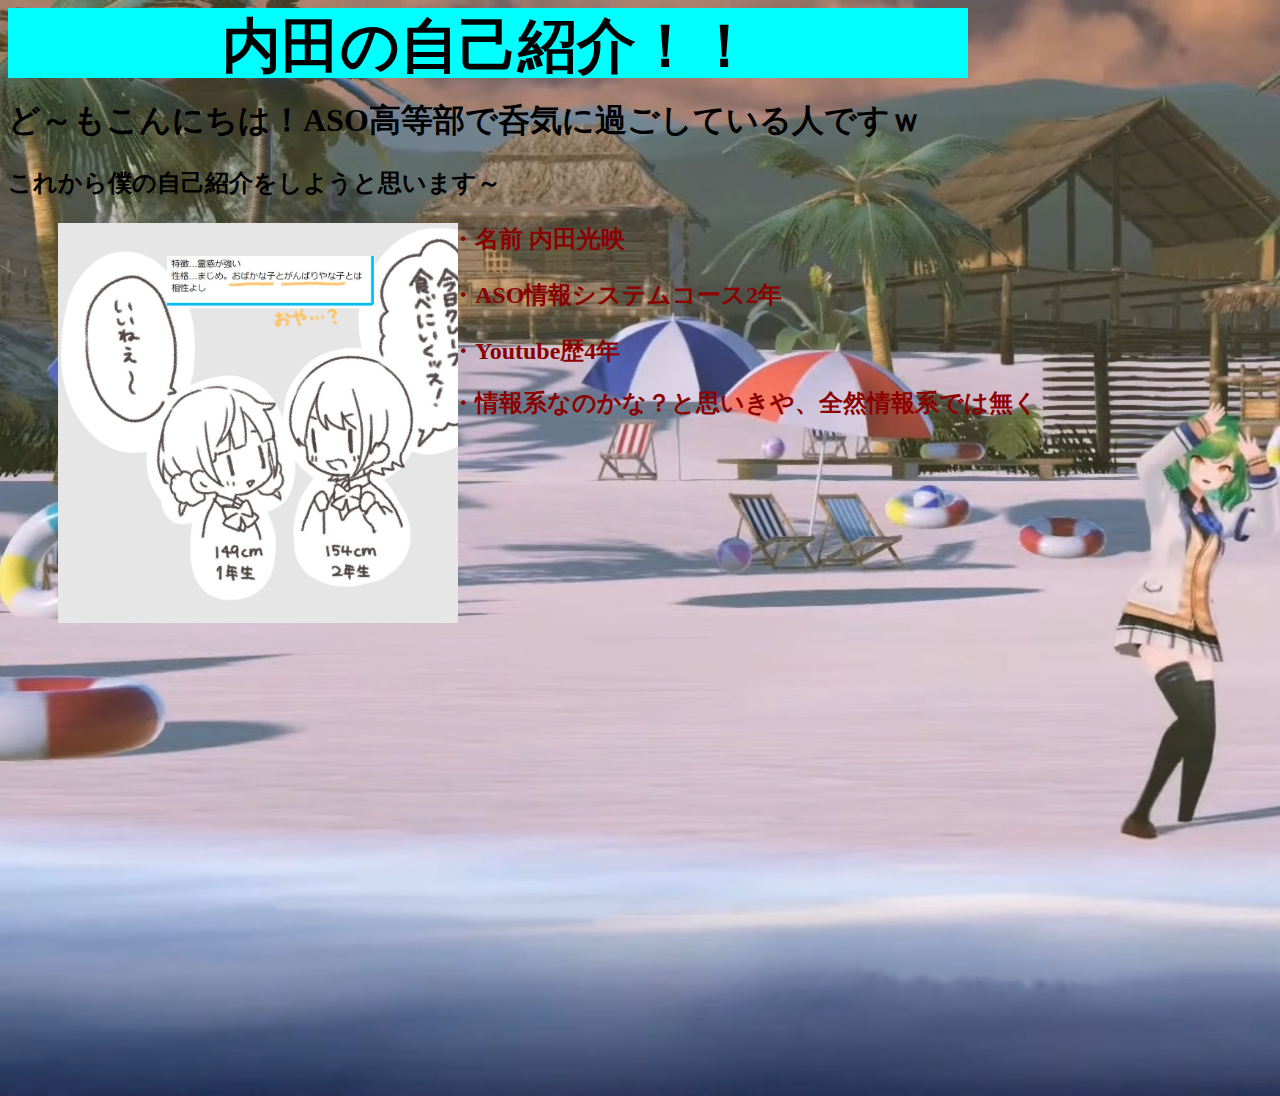
==== index.html @ 819756c4 "Cheanged 2023/01/24" ====
<!DOCTYPE html>
<html lang="jp">
<head>
    <meta charset="UTF-8">
    <title>なんかのサイト</title>

</head>

<body>
<link href="Style.css" rel="stylesheet">
<div class="header">
    <h3>内田の自己紹介！！</h3>
        </div>
</div>

<div class="profile">
    <h1>ど～もこんにちは！ASO高等部で呑気に過ごしている人ですｗ</h1>
    <h2><p>これから僕の自己紹介をしようと思います～</p></h2>

</div>
<div class="main">
    <h2>・名前 内田光映</h2>
    <h2><p>・ASO情報システムコース2年</p></h2>
    <h2>・Youtube歴4年</h2>
    <p>
    <h2>・情報系なのかな？と思いきや、全然情報系では無く</p></h2>
</div>
<div class="photo">
    <link href="Style.css" rel="stylesheet">
</div>
</body>
</html>
---- Style.css ----
@charset "uff-8";

.header h1,h2,h3,h4,h5,h6 {
    margin-top: 0px;
}
.header {

    width:960px ;
    height: 70px;
    margin: auto 0px;
    text-align: center;
    background-color: aqua;
    font-size: 50px;

}



body{
background-image: url("YouTube - 個人 - Microsoft​ Edge 2022_12_30 13_44_20.png");
    background-size: cover;
    width: 1920px;
    height: 1080px;
    object-fit: contain;
}
.profile {
    color: black;
}

.main{
    color: darkred;
    float: right;
    margin: 0px 890px 100px 10px; /*marginは上右下左の順で書く*/
}
.photo {
    background-image: url("D1dWWYOVAAEAaAa.jpg");
    background-size: cover;
    width: 400px;
    height: 400px;
    object-fit: contain;
    margin: 0px 500px 200px 50px; /*marginは上右下左の順で書く*/
}
---- Style.css ----
@charset "uff-8";

.header h1,h2,h3,h4,h5,h6 {
    margin-top: 0px;
}
.header {

    width:960px ;
    height: 70px;
    margin: auto 0px;
    text-align: center;
    background-color: aqua;
    font-size: 50px;

}



body{
background-image: url("YouTube - 個人 - Microsoft​ Edge 2022_12_30 13_44_20.png");
    background-size: cover;
    width: 1920px;
    height: 1080px;
    object-fit: contain;
}
.profile {
    color: black;
}

.main{
    color: darkred;
    float: right;
    margin: 0px 890px 100px 10px; /*marginは上右下左の順で書く*/
}
.photo {
    background-image: url("D1dWWYOVAAEAaAa.jpg");
    background-size: cover;
    width: 400px;
    height: 400px;
    object-fit: contain;
    margin: 0px 500px 200px 50px; /*marginは上右下左の順で書く*/
}
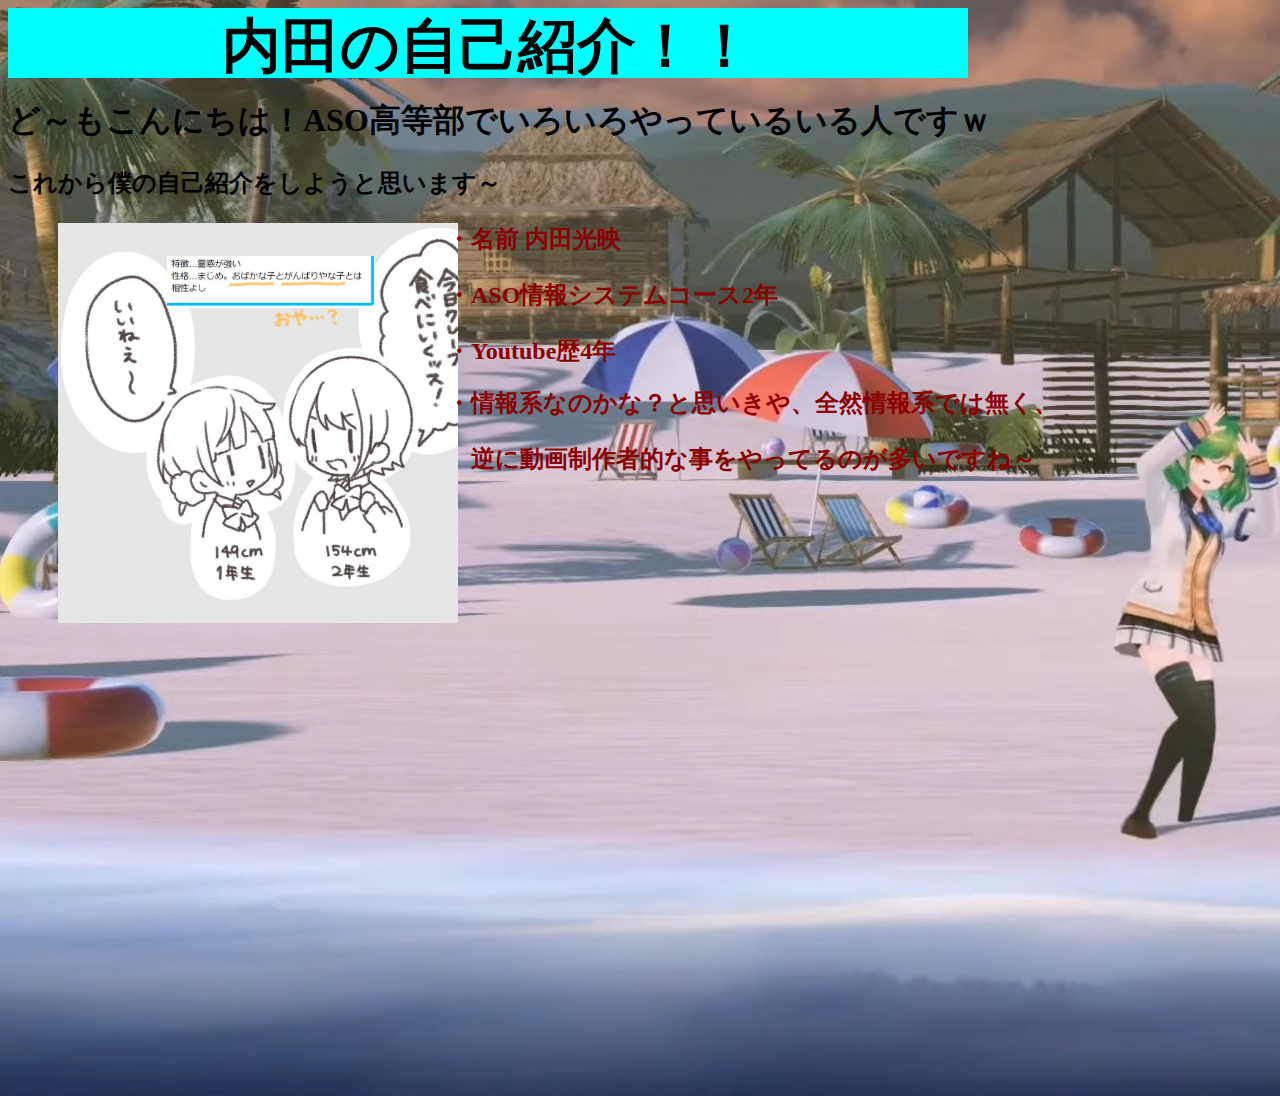
==== commit 52426795: "Cheangd 2023/01/24" ====
--- a/index.html
+++ b/index.html
@@ -14,7 +14,7 @@
 </div>
 
 <div class="profile">
-    <h1>ど～もこんにちは！ASO高等部で呑気に過ごしている人ですｗ</h1>
+    <h1>ど～もこんにちは！ASO高等部でいろいろやっているいる人ですｗ</h1>
     <h2><p>これから僕の自己紹介をしようと思います～</p></h2>
 
 </div>
@@ -23,7 +23,9 @@
     <h2><p>・ASO情報システムコース2年</p></h2>
     <h2>・Youtube歴4年</h2>
     <p>
-    <h2>・情報系なのかな？と思いきや、全然情報系では無く</p></h2>
+    <h2>・情報系なのかな？と思いきや、全然情報系では無く、</p></h2>
+    <h2><p>　逆に動画制作者的な事をやってるのが多いですね～</p></h2>
+　　
 </div>
 <div class="photo">
     <link href="Style.css" rel="stylesheet">
--- a/Style.css
+++ b/Style.css
@@ -30,7 +30,7 @@
 .main{
     color: darkred;
     float: right;
-    margin: 0px 890px 100px 10px; /*marginは上右下左の順で書く*/
+    margin: 0px 870px 100px 10px; /*marginは上右下左の順で書く*/
 }
 .photo {
     background-image: url("D1dWWYOVAAEAaAa.jpg");
--- a/Style.css
+++ b/Style.css
@@ -30,7 +30,7 @@
 .main{
     color: darkred;
     float: right;
-    margin: 0px 890px 100px 10px; /*marginは上右下左の順で書く*/
+    margin: 0px 870px 100px 10px; /*marginは上右下左の順で書く*/
 }
 .photo {
     background-image: url("D1dWWYOVAAEAaAa.jpg");
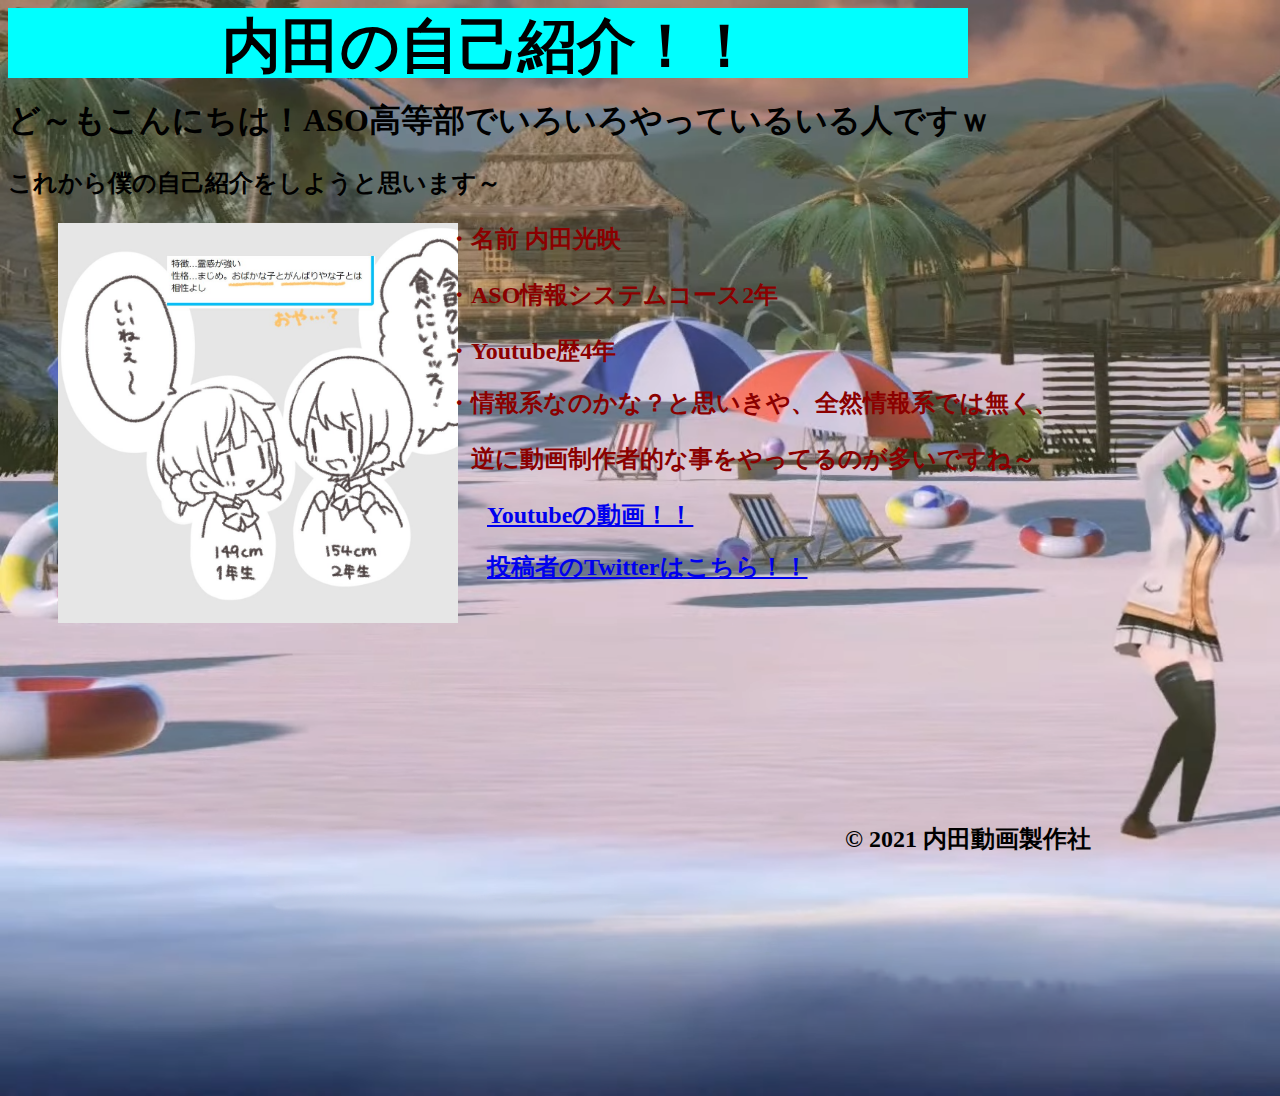
==== commit b5392d67: "Cheanged 2023/01/24" ====
--- a/index.html
+++ b/index.html
@@ -14,21 +14,28 @@
 </div>
 
 <div class="profile">
+
     <h1>ど～もこんにちは！ASO高等部でいろいろやっているいる人ですｗ</h1>
-    <h2><p>これから僕の自己紹介をしようと思います～</p></h2>
+    <h2><p>これから僕の自己紹介をしようと思います～</p></h2></div>
 
-</div>
 <div class="main">
+
     <h2>・名前 内田光映</h2>
     <h2><p>・ASO情報システムコース2年</p></h2>
     <h2>・Youtube歴4年</h2>
     <p>
     <h2>・情報系なのかな？と思いきや、全然情報系では無く、</p></h2>
     <h2><p>　逆に動画制作者的な事をやってるのが多いですね～</p></h2>
-　　
+    <ul>
+        <link><a href="https://www.youtube.com/channel/UC_fQ_wujEbav5UHqBaxyTnQ"><h2>Youtubeの動画！！</h2></a></link>
+    </ul>
+    <ul><a href="https://twitter.com/VtuberCreator"><h2>投稿者のTwitterはこちら！！</h2></a></ul>
 </div>
 <div class="photo">
     <link href="Style.css" rel="stylesheet">
 </div>
+<div class="copy">
+    <h2>© 2021 内田動画製作社</h2>
+</div>
 </body>
 </html>--- a/Style.css
+++ b/Style.css
@@ -39,4 +39,8 @@
     height: 400px;
     object-fit: contain;
     margin: 0px 500px 200px 50px; /*marginは上右下左の順で書く*/
+}
+.copy {
+
+    text-align: center;
 }--- a/Style.css
+++ b/Style.css
@@ -39,4 +39,8 @@
     height: 400px;
     object-fit: contain;
     margin: 0px 500px 200px 50px; /*marginは上右下左の順で書く*/
+}
+.copy {
+
+    text-align: center;
 }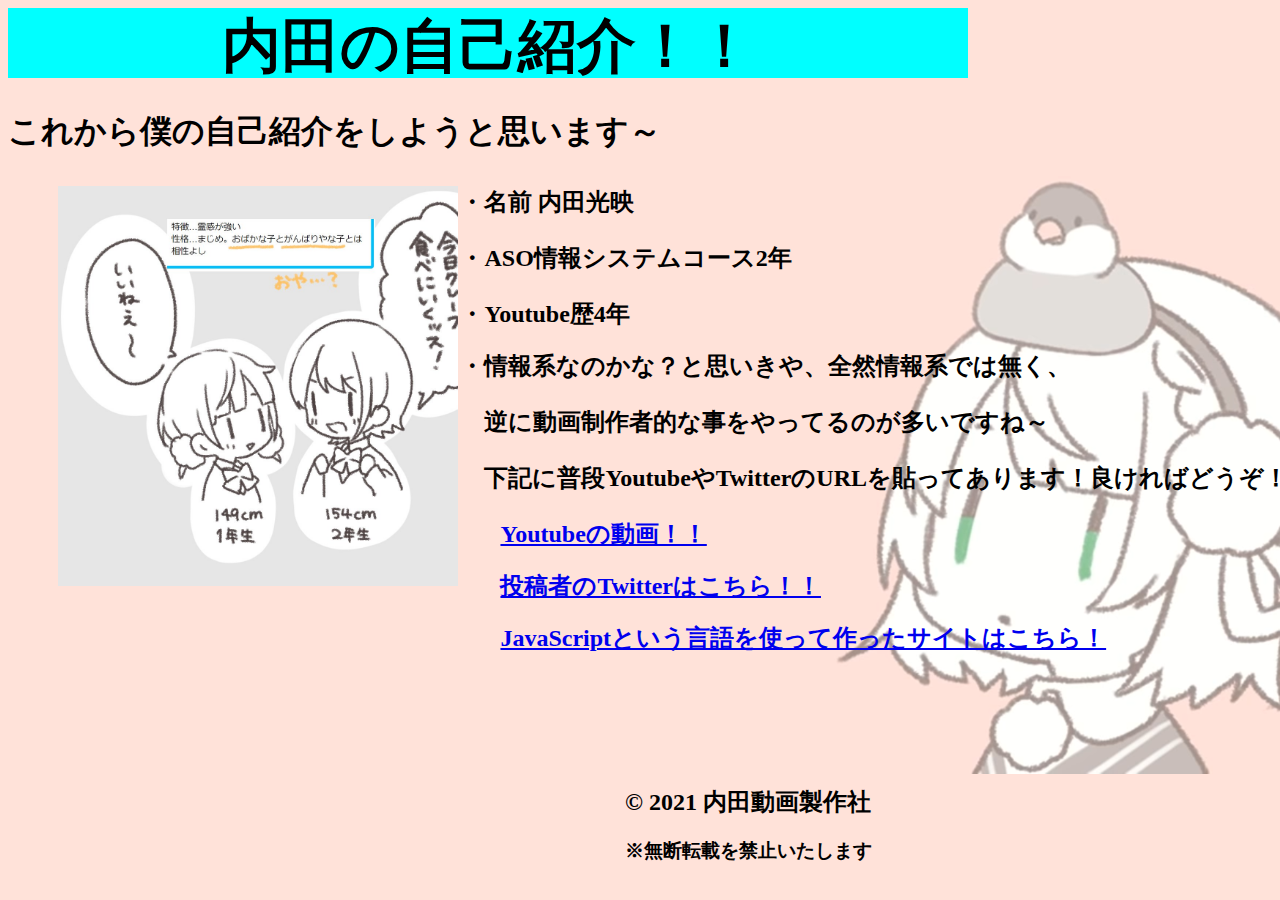
==== commit 821b407b: "Cheanged 2023/01/26" ====
--- a/index.html
+++ b/index.html
@@ -14,9 +14,7 @@
 </div>
 
 <div class="profile">
-
-    <h1>ど～もこんにちは！ASO高等部でいろいろやっているいる人ですｗ</h1>
-    <h2><p>これから僕の自己紹介をしようと思います～</p></h2></div>
+    <h1><p>これから僕の自己紹介をしようと思います～</p></h1></div>
 
 <div class="main">
 
@@ -26,16 +24,21 @@
     <p>
     <h2>・情報系なのかな？と思いきや、全然情報系では無く、</p></h2>
     <h2><p>　逆に動画制作者的な事をやってるのが多いですね～</p></h2>
+    <h2><p>　下記に普段YoutubeやTwitterのURLを貼ってあります！良ければどうぞ！</p></h2>
     <ul>
         <link><a href="https://www.youtube.com/channel/UC_fQ_wujEbav5UHqBaxyTnQ"><h2>Youtubeの動画！！</h2></a></link>
     </ul>
     <ul><a href="https://twitter.com/VtuberCreator"><h2>投稿者のTwitterはこちら！！</h2></a></ul>
+    <ul><a href="https://asoprofesssyonalscool2rd.github.io/index/"><h2>JavaScriptという言語を使って作ったサイトはこちら！</h2></a> </ul>
 </div>
 <div class="photo">
     <link href="Style.css" rel="stylesheet">
 </div>
+
+</div>
 <div class="copy">
     <h2>© 2021 内田動画製作社</h2>
+    <h3>※無断転載を禁止いたします</h3>
 </div>
 </body>
 </html>--- a/Style.css
+++ b/Style.css
@@ -17,10 +17,10 @@
 
 
 body{
-background-image: url("YouTube - 個人 - Microsoft​ Edge 2022_12_30 13_44_20.png");
+background-image: url("お話しながらお絵かきする【_01】 - YouTube - 個人 - Microsoft​ Edge 2022_12_04 3_17_20.png");
     background-size: cover;
-    width: 1920px;
-    height: 1080px;
+    width: 1280px;
+    height: 720px;
     object-fit: contain;
 }
 .profile {
@@ -28,9 +28,9 @@
 }
 
 .main{
-    color: darkred;
+    color: black;
     float: right;
-    margin: 0px 870px 100px 10px; /*marginは上右下左の順で書く*/
+    margin: 0px 0px 100px 200px; /*marginは上右下左の順で書く*/
 }
 .photo {
     background-image: url("D1dWWYOVAAEAaAa.jpg");
@@ -38,9 +38,10 @@
     width: 400px;
     height: 400px;
     object-fit: contain;
-    margin: 0px 500px 200px 50px; /*marginは上右下左の順で書く*/
+    margin: 0px 600px 200px 50px; /*marginは上右下左の順で書く*/
 }
 .copy {
-
+    color: black;
     text-align: center;
+    margin: 0px 400px 0px 600px;
 }--- a/Style.css
+++ b/Style.css
@@ -17,10 +17,10 @@
 
 
 body{
-background-image: url("YouTube - 個人 - Microsoft​ Edge 2022_12_30 13_44_20.png");
+background-image: url("お話しながらお絵かきする【_01】 - YouTube - 個人 - Microsoft​ Edge 2022_12_04 3_17_20.png");
     background-size: cover;
-    width: 1920px;
-    height: 1080px;
+    width: 1280px;
+    height: 720px;
     object-fit: contain;
 }
 .profile {
@@ -28,9 +28,9 @@
 }
 
 .main{
-    color: darkred;
+    color: black;
     float: right;
-    margin: 0px 870px 100px 10px; /*marginは上右下左の順で書く*/
+    margin: 0px 0px 100px 200px; /*marginは上右下左の順で書く*/
 }
 .photo {
     background-image: url("D1dWWYOVAAEAaAa.jpg");
@@ -38,9 +38,10 @@
     width: 400px;
     height: 400px;
     object-fit: contain;
-    margin: 0px 500px 200px 50px; /*marginは上右下左の順で書く*/
+    margin: 0px 600px 200px 50px; /*marginは上右下左の順で書く*/
 }
 .copy {
-
+    color: black;
     text-align: center;
+    margin: 0px 400px 0px 600px;
 }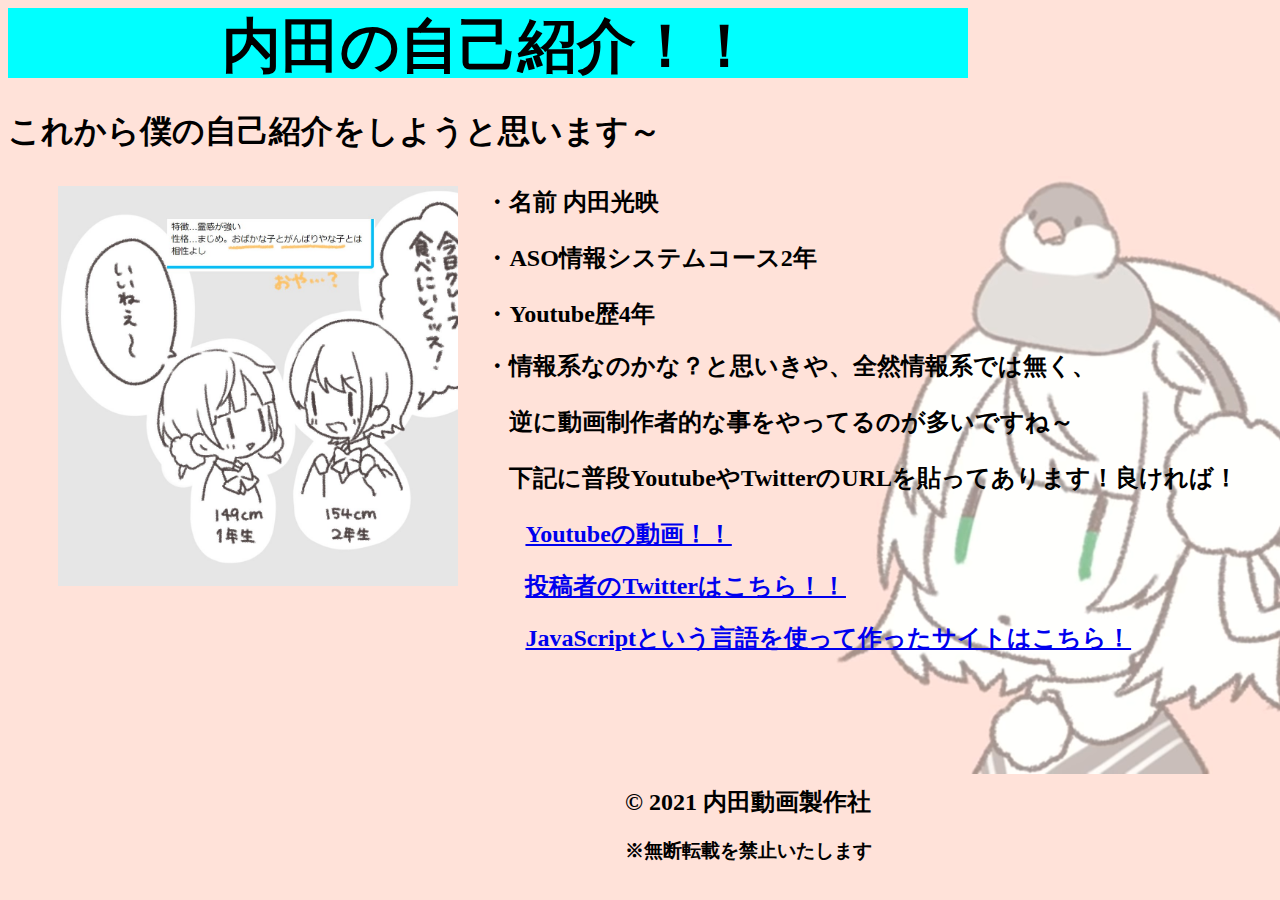
==== commit f68e32d9: "Cheanged 2023/01/27" ====
--- a/index.html
+++ b/index.html
@@ -24,7 +24,7 @@
     <p>
     <h2>・情報系なのかな？と思いきや、全然情報系では無く、</p></h2>
     <h2><p>　逆に動画制作者的な事をやってるのが多いですね～</p></h2>
-    <h2><p>　下記に普段YoutubeやTwitterのURLを貼ってあります！良ければどうぞ！</p></h2>
+    <h2><p>　下記に普段YoutubeやTwitterのURLを貼ってあります！良ければ！</p></h2>
     <ul>
         <link><a href="https://www.youtube.com/channel/UC_fQ_wujEbav5UHqBaxyTnQ"><h2>Youtubeの動画！！</h2></a></link>
     </ul>
--- a/Style.css
+++ b/Style.css
@@ -30,7 +30,7 @@
 .main{
     color: black;
     float: right;
-    margin: 0px 0px 100px 200px; /*marginは上右下左の順で書く*/
+    margin: 0px 50px 100px 100px; /*marginは上右下左の順で書く*/
 }
 .photo {
     background-image: url("D1dWWYOVAAEAaAa.jpg");
--- a/Style.css
+++ b/Style.css
@@ -30,7 +30,7 @@
 .main{
     color: black;
     float: right;
-    margin: 0px 0px 100px 200px; /*marginは上右下左の順で書く*/
+    margin: 0px 50px 100px 100px; /*marginは上右下左の順で書く*/
 }
 .photo {
     background-image: url("D1dWWYOVAAEAaAa.jpg");
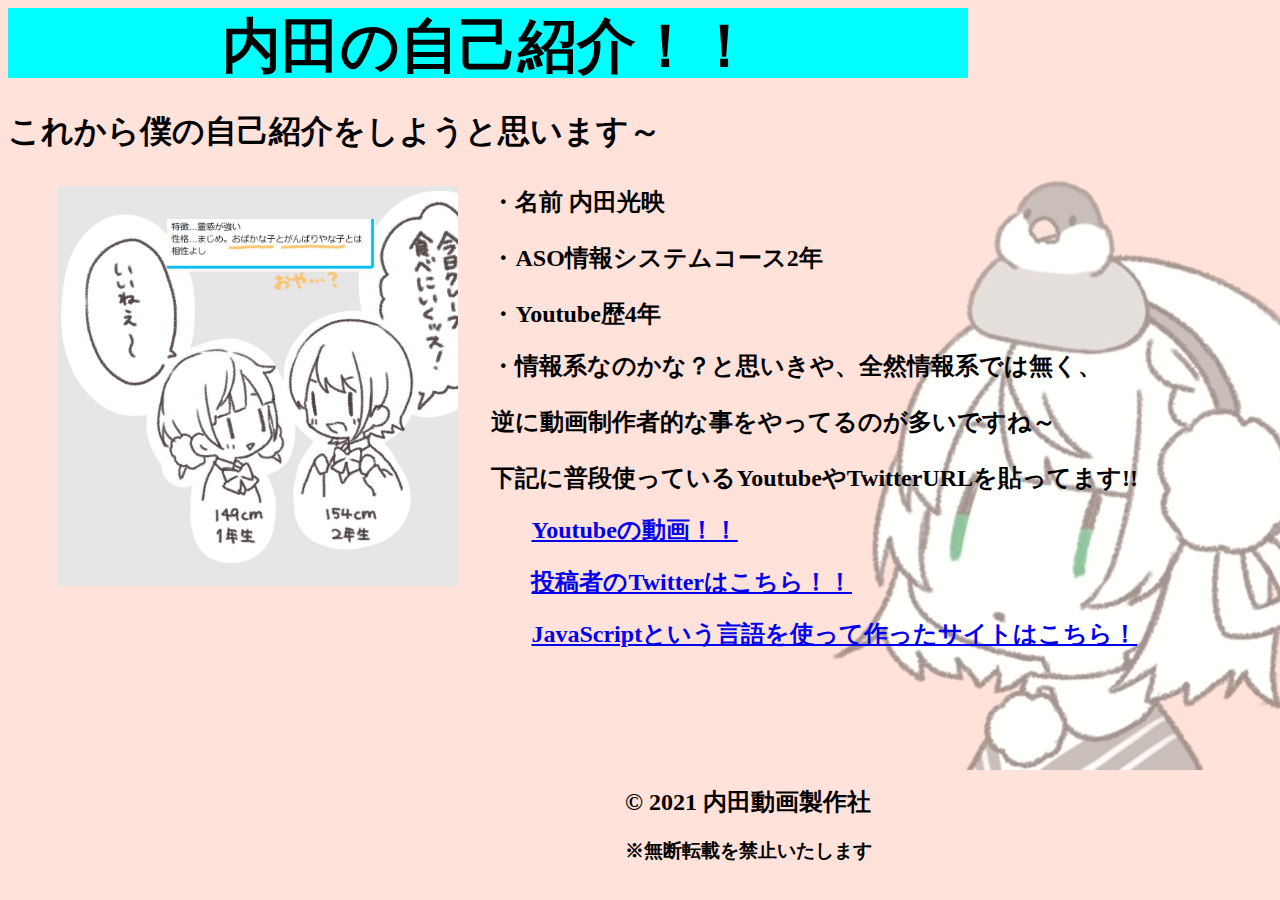
==== commit 73455189: "Cheanged 2023/01/31" ====
--- a/index.html
+++ b/index.html
@@ -21,10 +21,9 @@
     <h2>・名前 内田光映</h2>
     <h2><p>・ASO情報システムコース2年</p></h2>
     <h2>・Youtube歴4年</h2>
-    <p>
     <h2>・情報系なのかな？と思いきや、全然情報系では無く、</p></h2>
-    <h2><p>　逆に動画制作者的な事をやってるのが多いですね～</p></h2>
-    <h2><p>　下記に普段YoutubeやTwitterのURLを貼ってあります！良ければ！</p></h2>
+    <h2><p>逆に動画制作者的な事をやってるのが多いですね～</p></h2>
+    <h2>下記に普段使っているYoutubeやTwitterURLを貼ってます!!</h2>
     <ul>
         <link><a href="https://www.youtube.com/channel/UC_fQ_wujEbav5UHqBaxyTnQ"><h2>Youtubeの動画！！</h2></a></link>
     </ul>
--- a/Style.css
+++ b/Style.css
@@ -30,7 +30,7 @@
 .main{
     color: black;
     float: right;
-    margin: 0px 50px 100px 100px; /*marginは上右下左の順で書く*/
+    margin: 0px 150px 100px 50px; /*marginは上右下左の順で書く*/
 }
 .photo {
     background-image: url("D1dWWYOVAAEAaAa.jpg");
--- a/Style.css
+++ b/Style.css
@@ -30,7 +30,7 @@
 .main{
     color: black;
     float: right;
-    margin: 0px 50px 100px 100px; /*marginは上右下左の順で書く*/
+    margin: 0px 150px 100px 50px; /*marginは上右下左の順で書く*/
 }
 .photo {
     background-image: url("D1dWWYOVAAEAaAa.jpg");
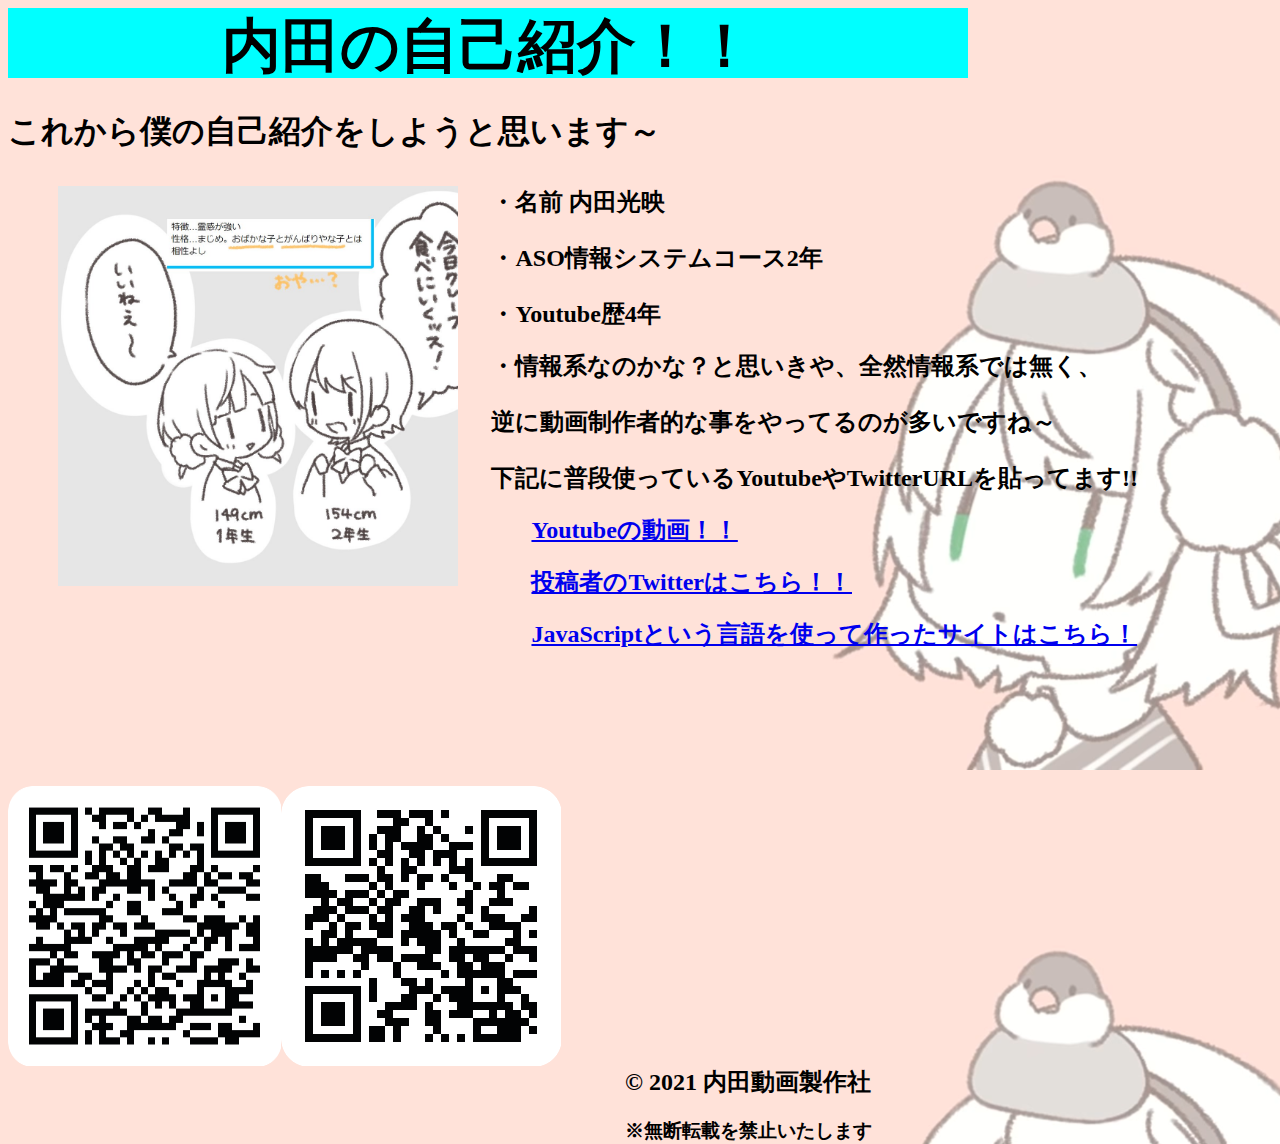
==== commit 74eb90a3: "cheanged 2023/02/14" ====
--- a/index.html
+++ b/index.html
@@ -3,7 +3,7 @@
 <head>
     <meta charset="UTF-8">
     <title>なんかのサイト</title>
-
+<link href="Style.css"rel="stylesheet">
 </head>
 
 <body>
@@ -33,7 +33,9 @@
 <div class="photo">
     <link href="Style.css" rel="stylesheet">
 </div>
-
+<div id="QR">
+    <img class="QR1" alt="Youtubeへ接続できるQRです！" src="QR_347241.png">
+    <img class="QR2" alt="Twitterへ飛べるQRです！" src="QR_346302.png">
 </div>
 <div class="copy">
     <h2>© 2021 内田動画製作社</h2>
--- a/Style.css
+++ b/Style.css
@@ -44,4 +44,17 @@
     color: black;
     text-align: center;
     margin: 0px 400px 0px 600px;
+}
+.QR1{
+    /*width: 273px;*/
+    /*height: 273px;*/
+}
+.QR2{
+    /*width: 280px;*/
+    /*height: 280px;*/
+}
+#QR{
+    text-align: center;
+    display: flex;
+    margin: auto;
 }--- a/Style.css
+++ b/Style.css
@@ -44,4 +44,17 @@
     color: black;
     text-align: center;
     margin: 0px 400px 0px 600px;
+}
+.QR1{
+    /*width: 273px;*/
+    /*height: 273px;*/
+}
+.QR2{
+    /*width: 280px;*/
+    /*height: 280px;*/
+}
+#QR{
+    text-align: center;
+    display: flex;
+    margin: auto;
 }--- a/Style.css
+++ b/Style.css
@@ -44,4 +44,17 @@
     color: black;
     text-align: center;
     margin: 0px 400px 0px 600px;
+}
+.QR1{
+    /*width: 273px;*/
+    /*height: 273px;*/
+}
+.QR2{
+    /*width: 280px;*/
+    /*height: 280px;*/
+}
+#QR{
+    text-align: center;
+    display: flex;
+    margin: auto;
 }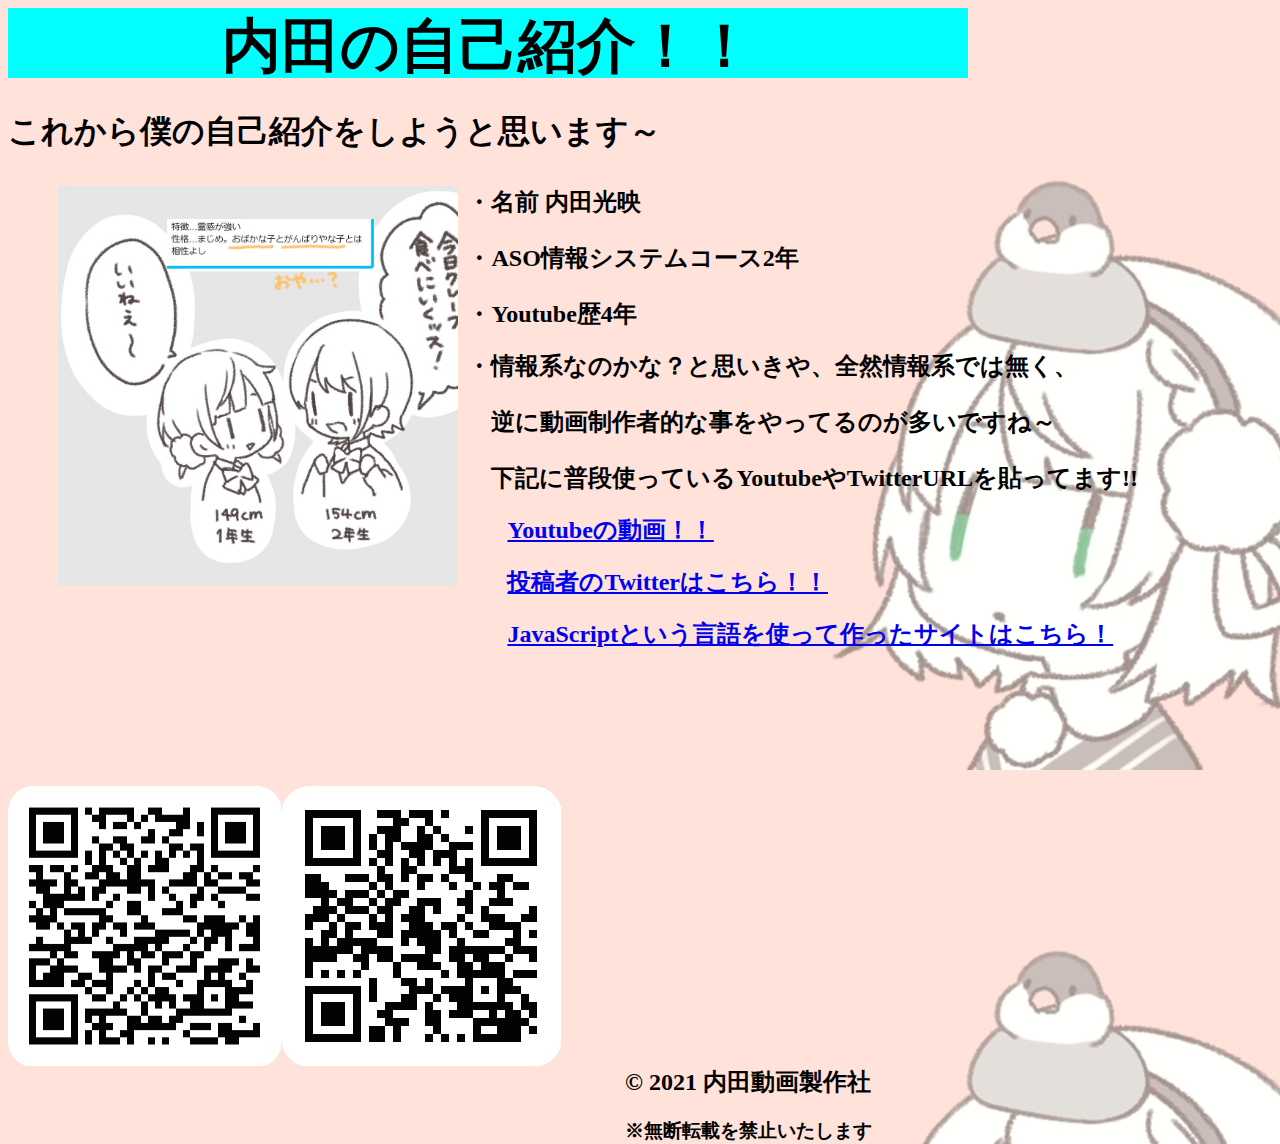
==== commit 7bacbd81: "Update index.html" ====
--- a/index.html
+++ b/index.html
@@ -22,8 +22,8 @@
     <h2><p>・ASO情報システムコース2年</p></h2>
     <h2>・Youtube歴4年</h2>
     <h2>・情報系なのかな？と思いきや、全然情報系では無く、</p></h2>
-    <h2><p>逆に動画制作者的な事をやってるのが多いですね～</p></h2>
-    <h2>下記に普段使っているYoutubeやTwitterURLを貼ってます!!</h2>
+    <h2><p>　逆に動画制作者的な事をやってるのが多いですね～</p></h2>
+    <h2>　下記に普段使っているYoutubeやTwitterURLを貼ってます!!</h2>
     <ul>
         <link><a href="https://www.youtube.com/channel/UC_fQ_wujEbav5UHqBaxyTnQ"><h2>Youtubeの動画！！</h2></a></link>
     </ul>
@@ -42,4 +42,4 @@
     <h3>※無断転載を禁止いたします</h3>
 </div>
 </body>
-</html>+</html>
